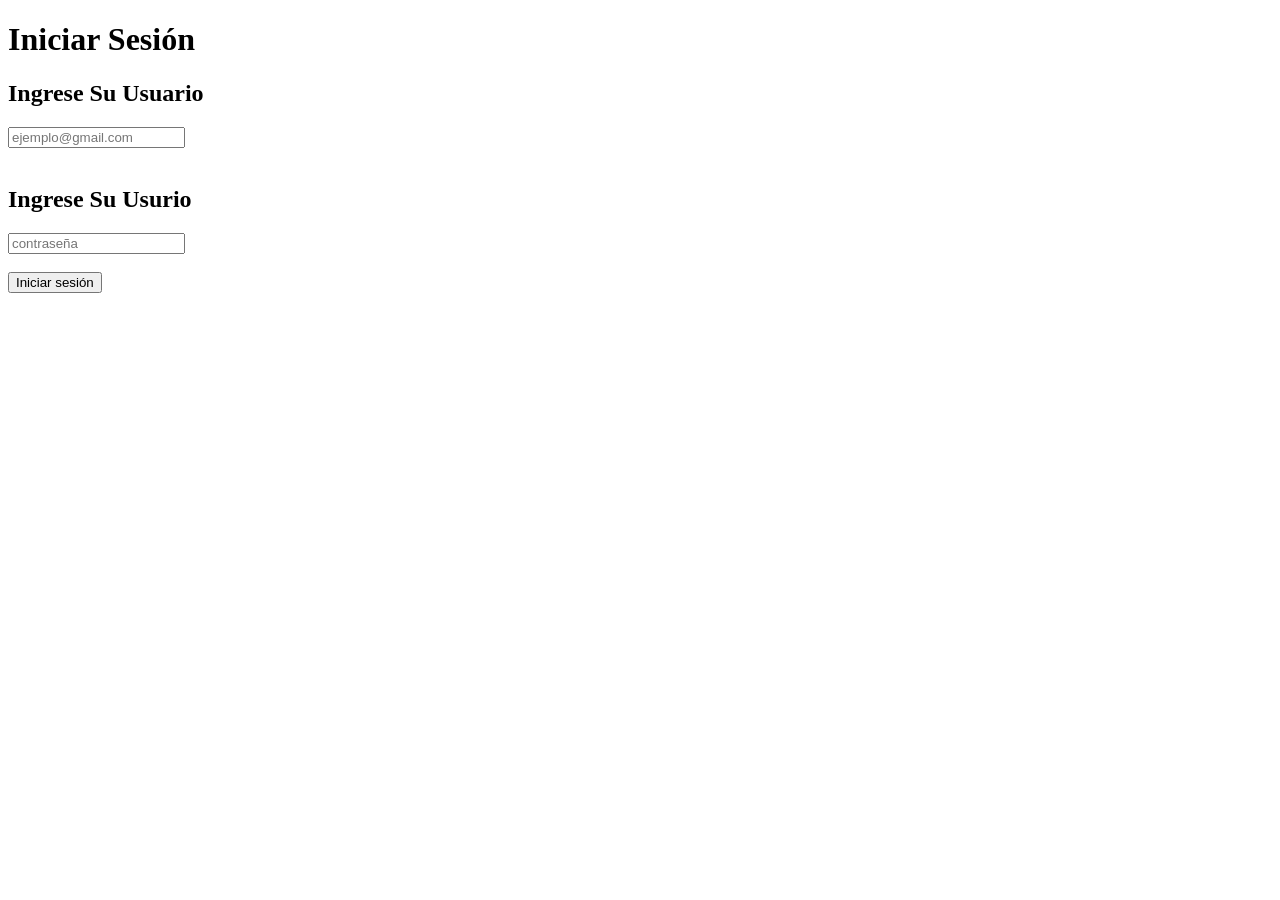
==== index.html @ fc340278 "feat: :sparkles: se creo el html  y se le añadio ingresar usuario y contraseña se creo el html  y se" ====
<!DOCTYPE html>
<html lang="en">
<head>
    <meta charset="UTF-8">
    <meta name="viewport" content="width=device-width, initial-scale=1.0">
    <title>Login</title>
</head>
<body>
    <form action="/iniciar-sesión" method="post">
    <h1>Iniciar Sesión</h1>
        <div class="login">
        <h2>Ingrese Su Usuario</h2>
            <input type="email" placeholder="ejemplo@gmail.com"><br><br>
        <h2>Ingrese Su Usurio</h2>
            <input type="password" placeholder="contraseña"><br><br>
        <button type="submit">Iniciar sesión</button>
        </div>
    </form>
</div>
</body>
</html>
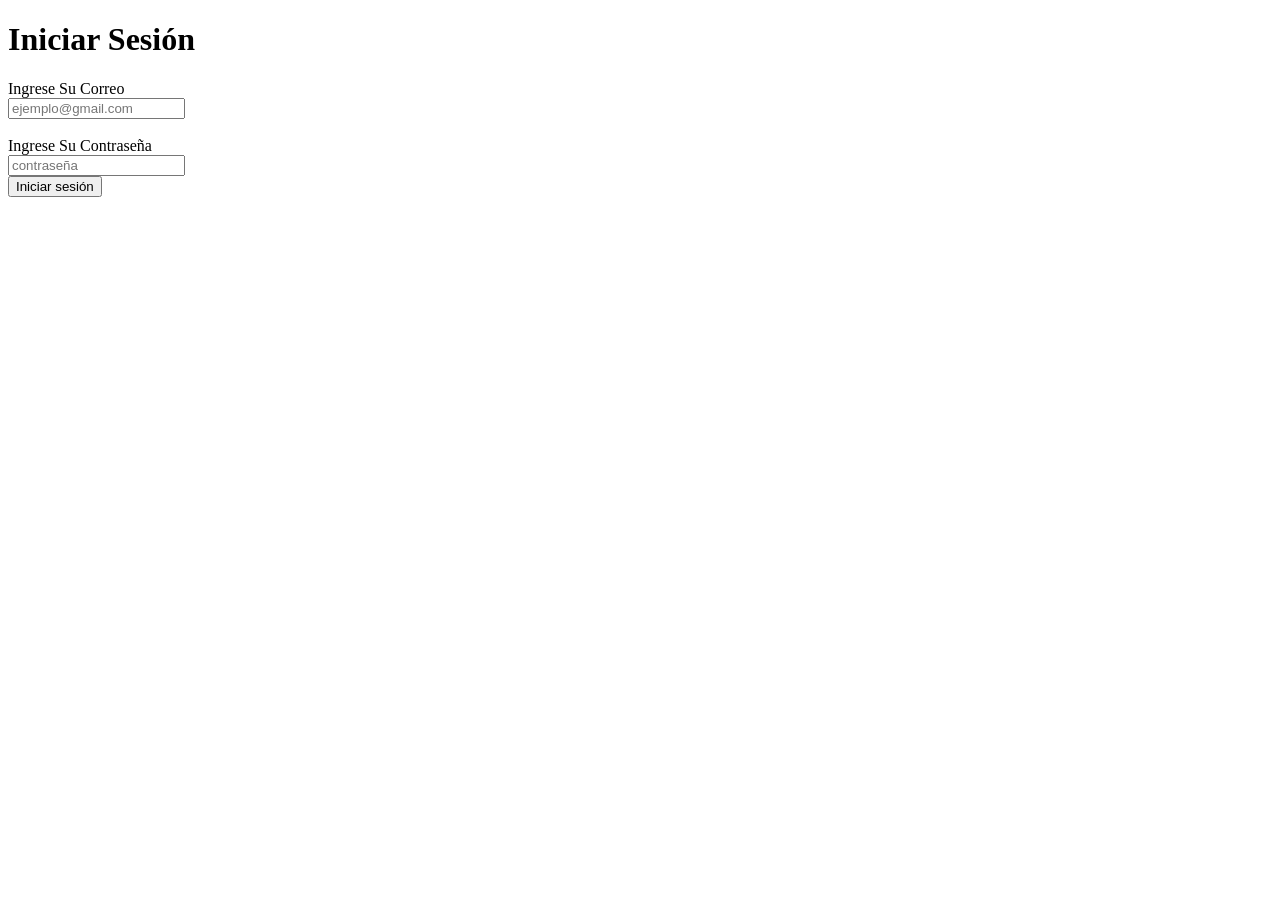
==== commit 30c728ca: "feat: :sparkles: se añadio los html Se añadio los html" ====
--- a/index.html
+++ b/index.html
@@ -3,19 +3,24 @@
 <head>
     <meta charset="UTF-8">
     <meta name="viewport" content="width=device-width, initial-scale=1.0">
-    <title>Login</title>
+    <title>Login Acme School</title>
 </head>
 <body>
     <form action="/iniciar-sesión" method="post">
     <h1>Iniciar Sesión</h1>
         <div class="login">
-        <h2>Ingrese Su Usuario</h2>
-            <input type="email" placeholder="ejemplo@gmail.com"><br><br>
-        <h2>Ingrese Su Usurio</h2>
-            <input type="password" placeholder="contraseña"><br><br>
+
+        <label for="correo">Ingrese Su Correo</label><br>
+        <input type="email" name="email" placeholder="ejemplo@gmail.com"><br><br>
+        
+        <label for="password">Ingrese Su Contraseña</label><br>
+        <input type="password" placeholder="contraseña"><br>
+
         <button type="submit">Iniciar sesión</button>
+
         </div>
+
     </form>
-</div>
+
 </body>
 </html>
